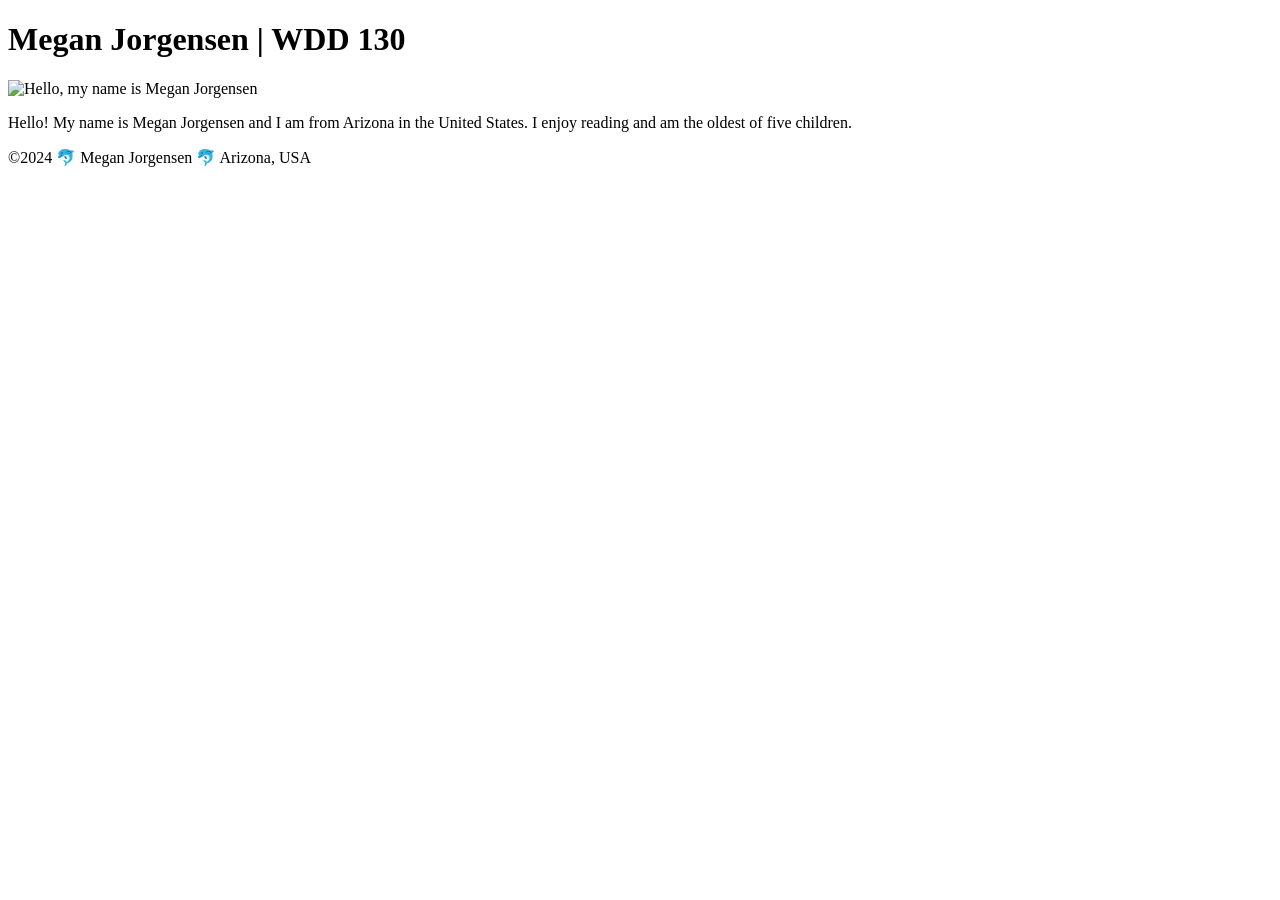
==== wdd130/index.html @ 090828c4 "Add files via upload" ====
<!DOCTYPE html>
<html lang="en-US">
  <head>
    <meta charset="utf-8">
    <meta name="viewport" content="width=device-width,initial-scale=1.0">
    <title>Megan Jorgnensen | WDD 130</title>
  </head>
  <body>
    <main>
        <h1>Megan Jorgensen | WDD 130</h1>
        <img src="'images/profile.jpg" alt="Hello, my name is Megan Jorgensen" width="200">
        <p>Hello! My name is Megan Jorgensen and I am from Arizona in the United States. I enjoy reading and am the oldest of five children.</p>
    </main>
    <footer>
        <p>©️2024 🐬 Megan Jorgensen 🐬 Arizona, USA</p>
    </footer>
  </body>
</html>
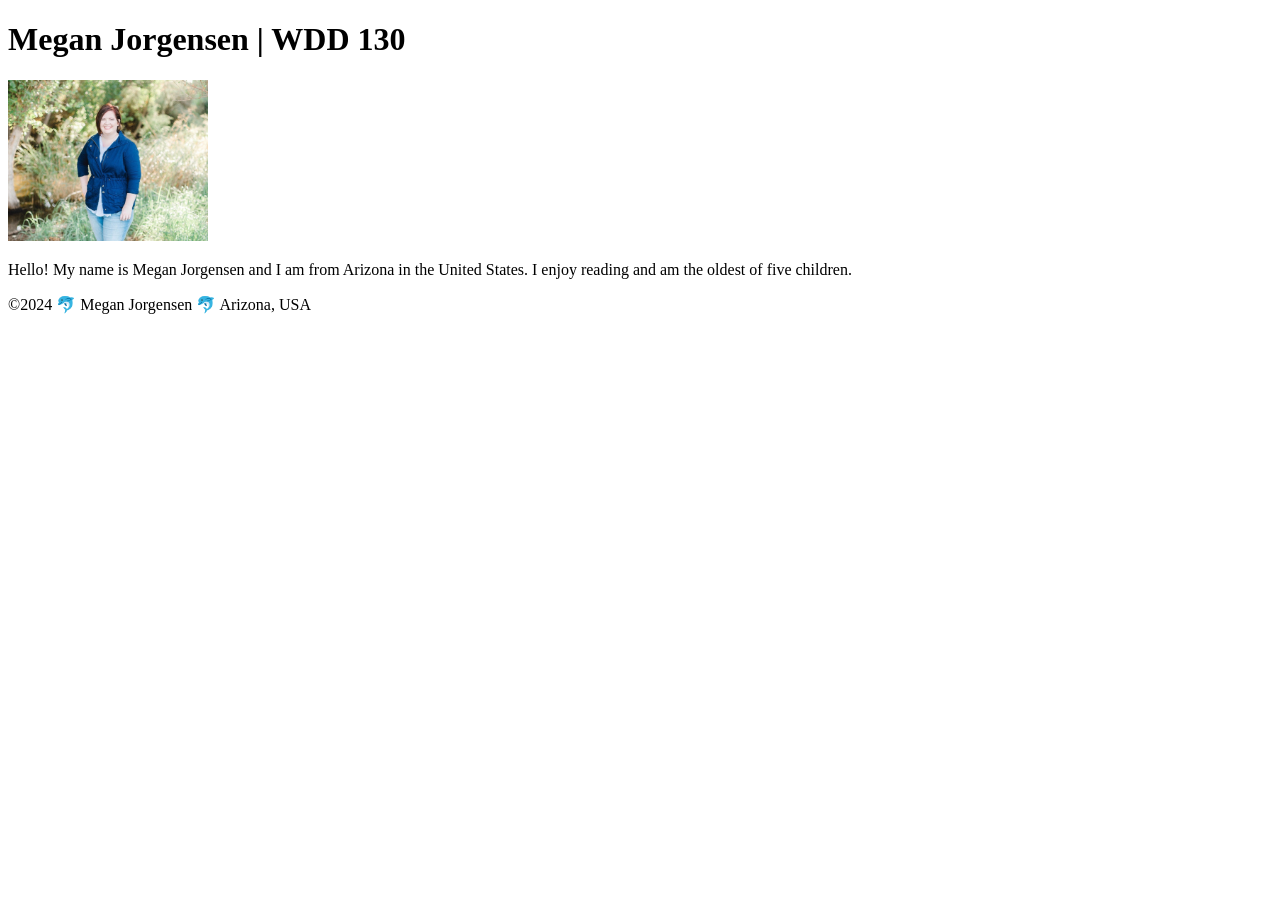
==== commit 95566c82: "Add files via upload" ====
--- a/wdd130/index.html
+++ b/wdd130/index.html
@@ -8,7 +8,7 @@
   <body>
     <main>
         <h1>Megan Jorgensen | WDD 130</h1>
-        <img src="'images/profile.jpg" alt="Hello, my name is Megan Jorgensen" width="200">
+        <img src="images/profile.jpeg" alt="Hello, my name is Megan Jorgensen" width="200">
         <p>Hello! My name is Megan Jorgensen and I am from Arizona in the United States. I enjoy reading and am the oldest of five children.</p>
     </main>
     <footer>
